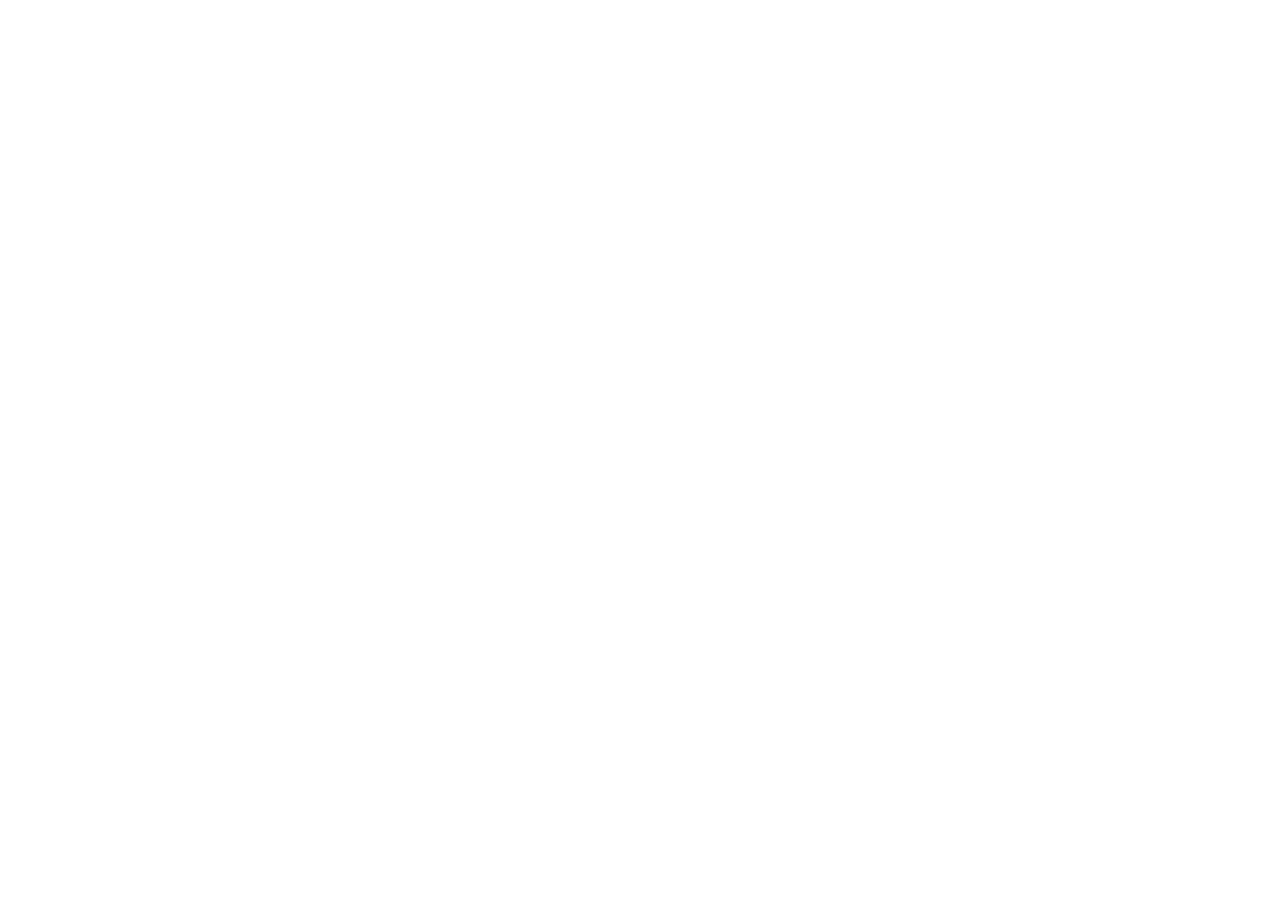
==== landing.html @ 0c0deae9 "Добавил в разметку блоки .container с фиксированной шириной" ====
﻿<!DOCTYPE html>
<html>
<head>
  <meta charset="utf-8">
  <title>Лендинг</title>
  <meta name="description" content="123">
  <meta name="keywords" content="123">
  <link rel="stylesheet" href="styles/styles.css"/>
</head>
<body>
  <section id="header">
	<div class="container"></div>
  </section>
  <section id="image-block">
	<div class="container"></div>
  </section>
  <section id="sale-timer">
	<div class="container"></div>
  </section>
  <section id="key-benefits">
	<div class="container"></div>
  </section>
  <section id="service">
	<div class="container"></div>
  </section>
  <section id="all-benefits">
	<div class="container"></div>
  </section>
  <section id="portfolio">
	<div class="container"></div>
  </section>
  <section id="reviews">
	<div class="container"></div>
  </section>
  <section id="how-we-work">
	<div class="container"></div>
  </section>
  <section id="footer">
	<div class="container"></div>
  </section>
</body>
</html>
---- styles/styles.css ----
/* styles.css */
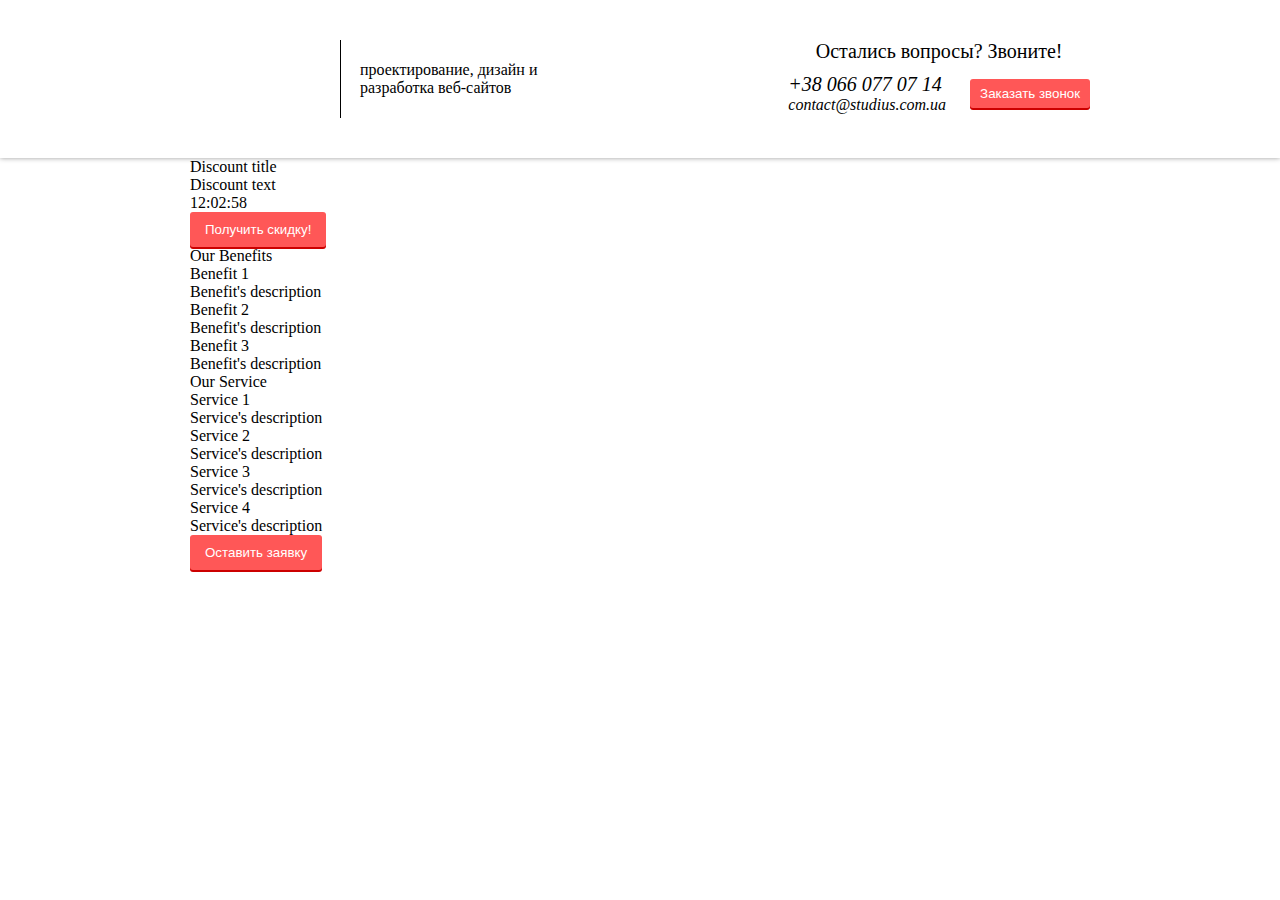
==== commit d0eca733: "Первые три блока" ====
--- a/landing.html
+++ b/landing.html
@@ -9,19 +9,85 @@
 </head>
 <body>
   <section id="header">
-	<div class="container"></div>
+	<div class="container">
+		<div class="left-side left">
+			<div class="logo"></div>
+			<div class="heading">
+				<p>проектирование, дизайн и разработка веб-сайтов</p>
+			</div>
+		</div>
+		<div class="right-side right">
+			<p class="text clear">Остались вопросы? Звоните!</p>
+			<div class="contacts inline">
+				<p class="number">+38 066 077 07 14</p>
+				<p class="email">contact@studius.com.ua</p>
+			</div>
+			<button class="btn btn-small inline">Заказать звонок</button>
+		</div>
+		<div class="clear"></div>
+	</div>
   </section>
   <section id="image-block">
-	<div class="container"></div>
-  </section>
-  <section id="sale-timer">
-	<div class="container"></div>
+	<div class="container">
+		<div class="discount">
+			<div class="title"><font>Discount title</font></div>
+			<div class="text"><font>Discount text</font></div>
+			<div class="bottom">
+				<div class="timer"><font>12:02:58</font></div>
+				<button class="btn">Получить скидку!</button>
+			</div>
+		</div>
+	</div>
   </section>
   <section id="key-benefits">
-	<div class="container"></div>
+	<div class="container">
+		<div class="section-title"><font>Our Benefits</font></div>
+		<div class="items">
+			<div class="item">
+				<div class="item-title"><font>Benefit 1</font></div>
+				<div class="item-icon"></div>
+				<div class="item-text"><font>Benefit's description</font></div>
+			</div>
+			<div class="item">
+				<div class="item-title"><font>Benefit 2</font></div>
+				<div class="item-icon"></div>
+				<div class="item-text"><font>Benefit's description</font></div>
+			</div>
+			<div class="item">
+				<div class="item-title"><font>Benefit 3</font></div>
+				<div class="item-icon"></div>
+				<div class="item-text"><font>Benefit's description</font></div>
+			</div>
+		</div>
+	</div>
   </section>
   <section id="service">
-	<div class="container"></div>
+	<div class="container">
+		<div class="section-title"><font>Our Service</font></div>
+		<div class="items">
+			<div class="item">
+				<div class="item-icon"></div>
+				<div class="item-title"><font>Service 1</font></div>
+				<div class="item-text"><font>Service's description</font></div>
+			</div>
+			<div class="item">
+				<div class="item-icon"></div>
+				<div class="item-title"><font>Service 2</font></div>
+				<div class="item-text"><font>Service's description</font></div>
+			</div>
+			<div class="item">
+				<div class="item-icon"></div>
+				<div class="item-title"><font>Service 3</font></div>
+				<div class="item-text"><font>Service's description</font></div>
+			</div>
+			<div class="item">
+				<div class="item-icon"></div>
+				<div class="item-title"><font>Service 4</font></div>
+				<div class="item-text"><font>Service's description</font></div>
+			</div>
+		</div>
+		<div class="section-action"><button class="btn">Оставить заявку</button></div>
+	</div>
   </section>
   <section id="all-benefits">
 	<div class="container"></div>
--- a/styles/styles.css
+++ b/styles/styles.css
@@ -1 +1,118 @@
 /* styles.css */
+* {
+	margin: 0;
+	border: 0;
+	outline: none;
+	padding: 0;
+}
+
+.left {
+	float: left;
+}
+
+.right {
+	float: right;
+}
+
+.clear {
+	clear: both;
+}
+
+.inline {
+	display: inline-block;
+	vertical-align: middle;
+}
+
+.btn {
+	padding: 10px 15px;
+	color: #fff;
+	background: #FF5757;
+	border-radius: 3px;
+	box-shadow: 0 2px 0px rgb(204, 0, 0);
+	cursor: pointer;
+}
+
+.btn:active {
+	margin-top: 4px;
+	box-shadow: none;
+}
+
+.btn-small {
+	padding: 7px 10px;
+}
+
+.container {
+	height: auto;
+	width: 900px;
+	margin: 0 auto;
+}
+
+/* Header */
+#header {
+	padding: 40px 0;
+	background: rgba(255,255,255,.8);
+
+	box-shadow: 0 0 5px 0 rgba(0,0,0,.4);
+
+	/*paralax*/
+	/*position: fixed;
+	width: 100%;
+	height: 78px;
+	top: 0;
+	z-index: -5;*/
+}
+
+#header .logo {
+	width: 150px;
+	height: 78px;
+	display: inline-block;
+	vertical-align: middle;
+	border-right: 1px solid #000;
+	margin-right: 15px;
+}
+
+#header .heading {
+	display: inline-block;
+	vertical-align: middle;
+	max-width: 250px;
+}
+
+#header .right-side .text {
+	margin-bottom: 10px;
+	text-align: center;
+	font-size: 20px;
+}
+
+#header .right-side .contacts {
+	font-style: italic;
+}
+
+#header .right-side .contacts .number {
+	font-family: georgia;
+	font-size: 20px;
+}
+
+#header .right-side .btn {
+	margin-left: 20px;
+}
+
+/* Image-block */
+#image-block {
+	/*paralax*/
+	/*height: 300px;
+	background: #D8D8D8;
+	position: fixed;
+	width: 100%;
+	top: 139px;
+	z-index: -5;*/
+}
+
+/* Sale-timer */
+#sale-timer {
+	/*paralax*/
+	/*border-top: 1px solid #000;
+	height: 3000px;
+	background: #FFFFFF;
+	margin-top: 439px;
+	z-index: 100;*/
+}